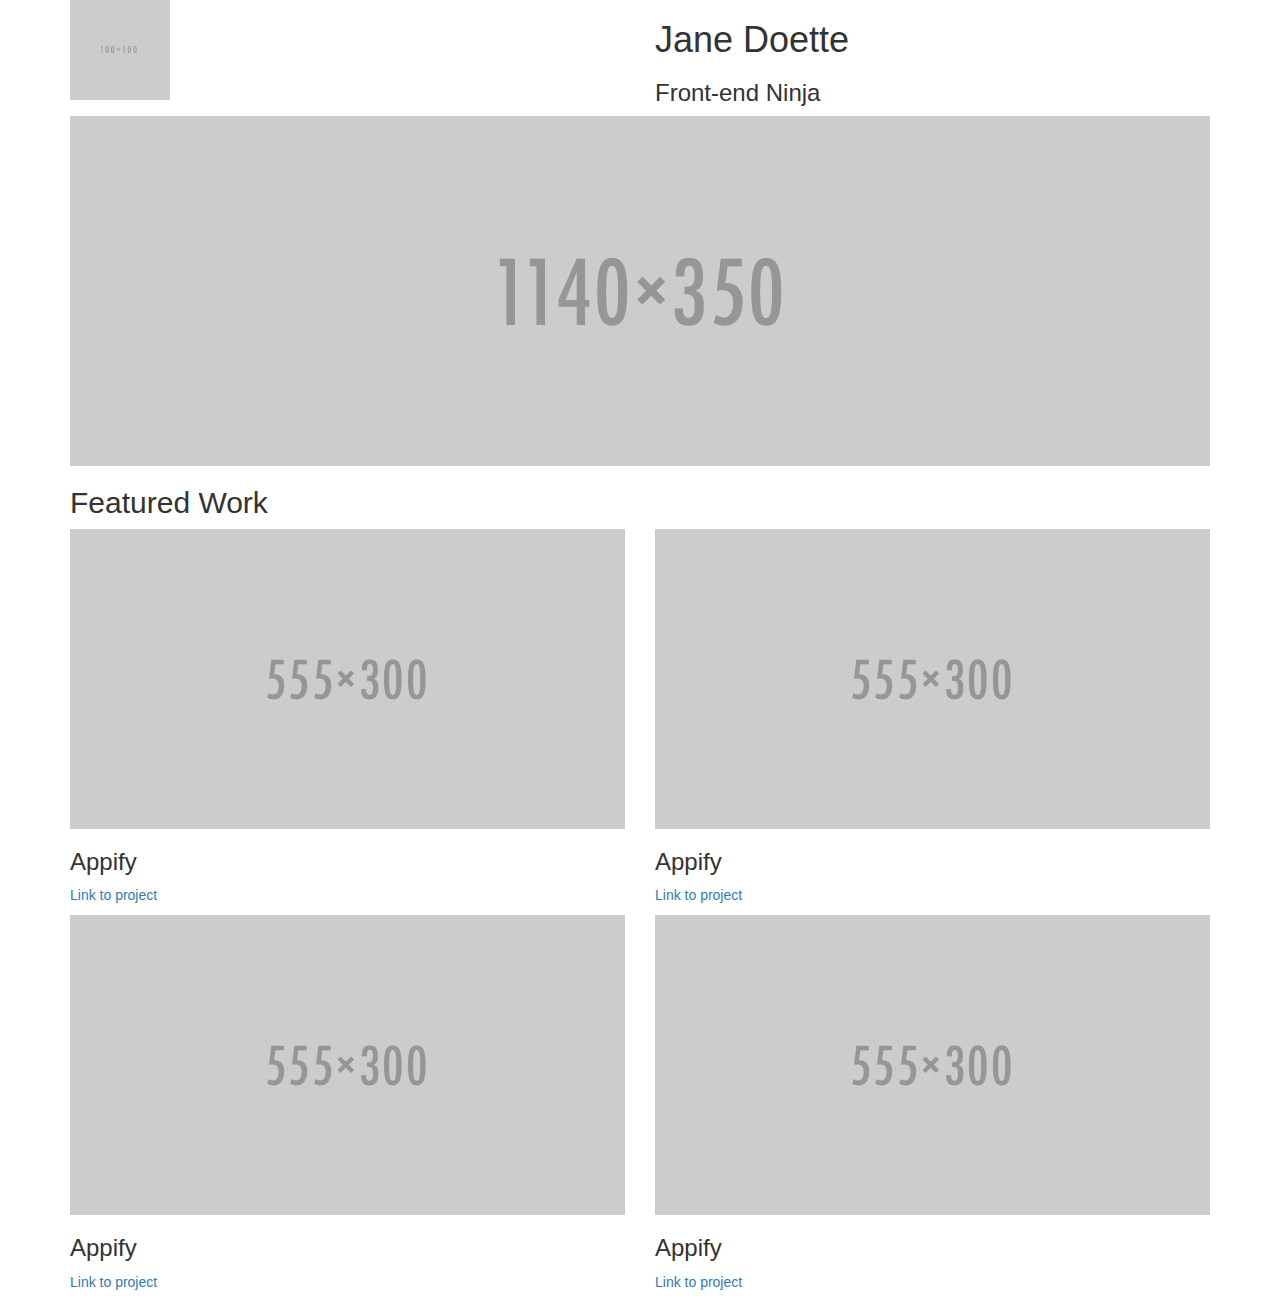
==== bootstrap_test/bootstrap-prestructure.htm @ 43931c7e "[train] bootstrap 布局" ====
<!DOCTYPE html>
<!-- saved from url=(0097)https://storage.googleapis.com/supplemental_media/udacityu/2730818600/bootstrap-prestructure.html -->
<html>

<head>
  <meta http-equiv="Content-Type" content="text/html; charset=windows-1252">
  <link rel="stylesheet" href="css/bootstrap.min.css">
  <link rel="stylesheet" href="css/bootstrap-theme.min.css">
</head>

<body>
  <div class="container">
    <div class="row">
      <div class="col-md-6"><img src="./bootstrap-prestructure_files/100x100"></div>
      <div class="col-md-6">
        <h1>Jane Doette</h1>
        <h3>Front-end Ninja</h3>
      </div>
    </div>
    <div>
      <img src="./bootstrap-prestructure_files/1140x350">
    </div>
    <div class="row">
      <div class="col-md-6">
        <h2>Featured Work</h2>
      </div>
    </div>
    <div class="row">
      <div class="col-md-6">
        <img src="./bootstrap-prestructure_files/555x300">
        <h3>Appify</h3>
        <p><a href="http://github.com/">Link to project</a></p>
      </div>
      <div class="col-md-6">
        <img src="./bootstrap-prestructure_files/555x300">
        <h3>Appify</h3>
        <p><a href="http://github.com/">Link to project</a></p>
      </div>

    </div>
    <div class="row">
      <div class="col-md-6">
        <img src="./bootstrap-prestructure_files/555x300">
        <h3>Appify</h3>
        <p><a href="http://github.com/">Link to project</a></p>
      </div>
      <div class="col-md-6">
        <img src="./bootstrap-prestructure_files/555x300">
        <h3>Appify</h3>
        <p><a href="http://github.com/">Link to project</a></p>
      </div>


    </div>
  </div>


</body>

</html>
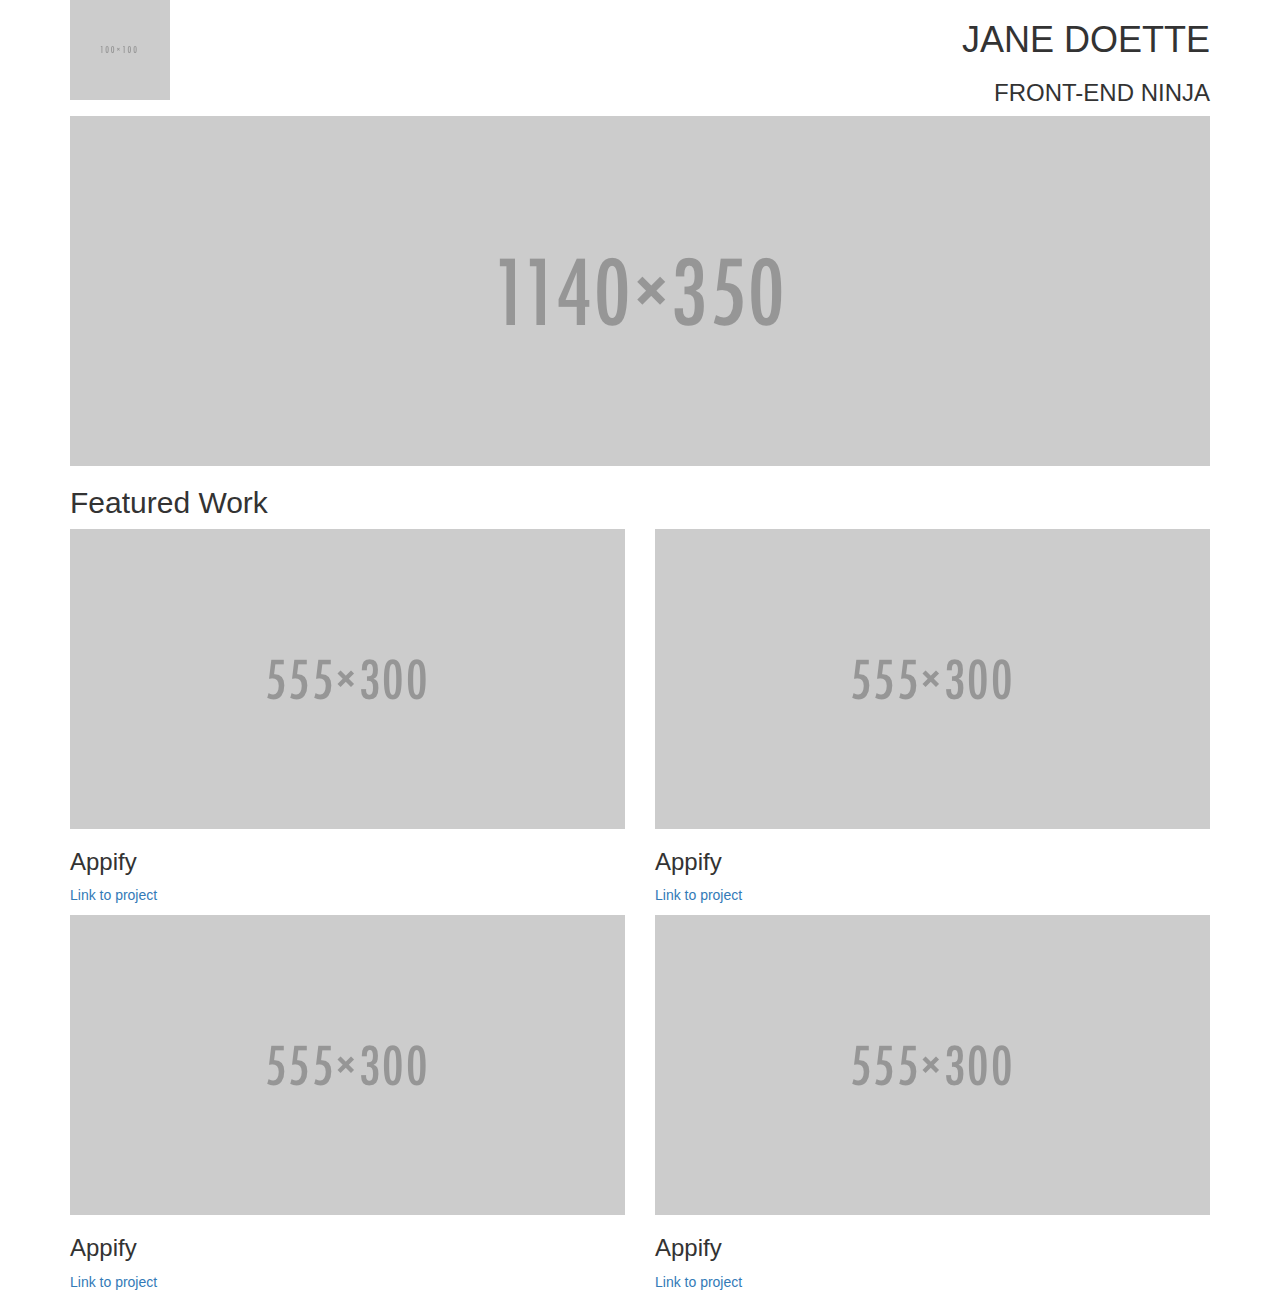
==== commit 565b209e: "[train] 使用新的class" ====
--- a/bootstrap_test/bootstrap-prestructure.htm
+++ b/bootstrap_test/bootstrap-prestructure.htm
@@ -12,13 +12,13 @@
   <div class="container">
     <div class="row">
       <div class="col-md-6"><img src="./bootstrap-prestructure_files/100x100"></div>
-      <div class="col-md-6">
+      <div class="col-md-6 text-uppercase text-right">
         <h1>Jane Doette</h1>
         <h3>Front-end Ninja</h3>
       </div>
     </div>
     <div>
-      <img src="./bootstrap-prestructure_files/1140x350">
+      <img src="./bootstrap-prestructure_files/1140x350" class="img-responsive">
     </div>
     <div class="row">
       <div class="col-md-6">
@@ -27,7 +27,7 @@
     </div>
     <div class="row">
       <div class="col-md-6">
-        <img src="./bootstrap-prestructure_files/555x300">
+        <img src="./bootstrap-prestructure_files/555x300" class="img-responsive">
         <h3>Appify</h3>
         <p><a href="http://github.com/">Link to project</a></p>
       </div>
